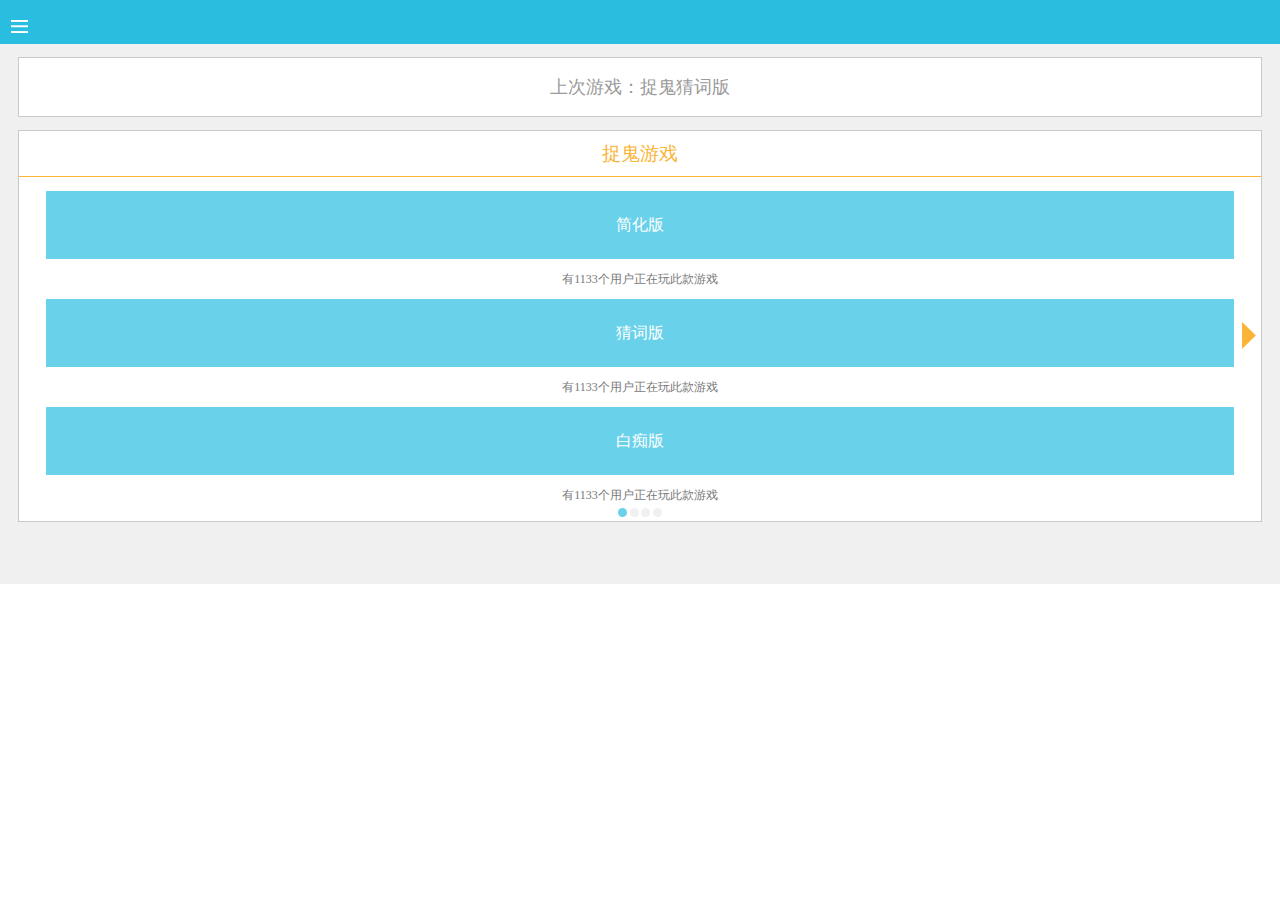
==== 精灵/index.html @ f04cd04d "first commit" ====
<!DOCTYPE html>
<html lang="zh">

	<head>
		<meta charset="UTF-8" />
		<meta name="viewport" content="width=device-width, initial-scale=1.0" />
		<meta http-equiv="X-UA-Compatible" content="ie=edge" />
		<title>index</title>
		<script type="text/javascript">
			
			// 扩展API是否准备好，如果没有则监听“plusready"事件  
        if(window.plus){  
        plusReady();  
        }else{   
        document.addEventListener( "plusready", plusReady, false );  
        }  
        // 扩展API准备完成后要执行的操作  
        function plusReady(){  
        var ws = plus.webview.currentWebview(); //pw回车可输出plus.webview  
        // ... code 
		 
		
		
			
		</script>
		





		<link rel="stylesheet" type="text/css" href="css/normalize.css">
		<link rel="stylesheet" type="text/css" href="css/common.css">
		<link rel="stylesheet" type="text/css" href="css/index.css" >
		
	</head>

	<body>
		<header>
			<a href="#">
				<div class="na"></div>
			</a>
		</header>
		<main>
			<div class="f18">上次游戏：捉鬼猜词版</div>
			<div class="box">
				<div class="box-1">捉鬼游戏</div>
				<div class="box-2 f16"><a href="./html/sz.html">简化版</a></div>
				<div class="box-3 f12">有1133个用户正在玩此款游戏</div>
				<div class="box-4 f16">
					猜词版
					<a href="#"><div class="icon-u14"></div></a>

				</div>
				<div class="box-5 f12">有1133个用户正在玩此款游戏</div>
				<div class="box-6 f16">白痴版</div>
				<div class="box-7 f12">有1133个用户正在玩此款游戏</div>
				<div class="box-8">
					<div class="item1"></div>
					<div class="item2"></div>
					<div class="item3"></div>
					<div class="item4"></div>
				</div>

			</div>

		</main>
		

	</body>

</html>
---- 精灵/css/common.css ----
Skip to content
 
Search or jump to…

Pull requests
Issues
Marketplace
Explore
 @qqhhxx Sign out
34
325 125 zhangxinxu/zxx.lib.css
 Code  Issues 5  Pull requests 0  Projects 0  Wiki  Insights
zxx.lib.css/zxx.lib.css
2775c76  on 21 Mar 2017
 zhangxinxu h16->h14
     
340 lines (335 sloc)  11.2 KB
/*!
* by zhangxinxu(.com) 2010-?
* https://github.com/zhangxinxu/zxx.lib.css
* under MIT license
*/
/*
* 2010-07-12 v1.0
* 2010-07-21 v1.1 添加block元素居中之auto属性，增加鼠标手形样式
* 2010-09-17 v1.2 添加z-index层级属性
* 2010-09-29 v1.3 添加break-word属性
* 2010-11-12 v1.4 添加white-space:nowrap;值，去掉Georgia字体
* 2011-01-17 v1.5 去除red颜色，添加cell双栏自适应属性，z样式影响扩至IE7，样式位置以及顺序调整，dib样式忽略Firefox 2，去除Lucida Console字体，添加Verdana字体，添加letter-spacing样式
* 2011-07-28 v1.6 增加vertical-align:bottom属性，增加点点点效果多样
* 2012-01-18 v1.7 点点点效果样式去除-moz-前缀，多余；增加修复cell下连续单词字符换行问题；去除.ovs{overflow:scroll;}
                  去除.vimg{margin-bottom:-3px;}
* 2013-05-24 v2.0 为开源到github上做大改
                  1. 增加margin负值范围
                  2. margin/padding增加15px/30px组
                  3. 中文字体改成英文字符表示，例如“微软雅黑” → "microsoft yahei"
                  4. 新增border系列, background-color系列, width(fixed value/percent value)系列以及.ell以下所有样式
* 2013-07-31 v2.1 inline_any等12px字体大小限制去除，inline_box的-3px间距缩进改成-.25em, 以便适应各种字体大小环境
* 2013-09-13 v2.2 12px字体大小限制修改为1px笔误了，应该为1em, 删除-ms-transition
* 2013-10-11 v2.3 float_seven一直没删除，清掉。增加两个绝对定位隐藏：abs_out和abs_clip
* 2013-11-23 v2.4 add p0, ova, f18. 去除trans中-moz-和-o-私有前缀
* 2014-02-26 v2.5 fix two name mistake
* 2014-02-27 v2.6 add fl
* 2015-02-08 v2.7 具体改动有：
                  1. 添加h0
                  2. 修改 .vn -2px → -4px
                  3. zoom增加webkit重绘修复
                  4. 去除.trans非webkit私有前缀
                  5. loading背景图使用about:blank代替
* 2015-02-09 v2.8 具体改动有：
                  1. 添加.lh0
                  2. 移除.f10, .f13, 添加f28，因为现代web站点字号越来越大
                  3. .n添加white-space: normal声明
                  4. 移除.vn使用具体负值代替，因为图标+不同字号，vertical-align的负值也不同，新增.v-1 ~ .v-5 按钮与文字的垂直对齐也可使用，兼容IE6+
                  5. 移除.z中-webkit-transform: translateZ(0)此声明虽然能修复一些重绘问题，但同时也会带来垂直位置，position:fixed限制，影响overflow对absolute元素限制等一系列问题，移除之~
                  6. 移除cell_bk, 若遭遇不换行问题，使用.cell_ovh代替~
                  7. .trans中时间0.3s → .3s
                  8. .disabled禁用大改造，使适用性更广泛
                  9. 增加.opa0 透明度0
                  10. float percent more accurate for IE8+
* 2016-03-25 v2.9 本次改动有：
                  1. fix w300宽度值为280px的错误
                  2. dib增加div,p等标签的IE7特别处理，之前建议使用inline_any
                  3. add h30, lh30，因为随着大屏普及，页面元素尺寸更大了
                  4. transition时间从.3s → .15s
                  5. pointer-events增加-ms-私有前缀for IE10+
* 2017-02-15 v2.10 本次改动
                  1. 修正.h16应该是.h14的问题
*/

/* ---------------------single CSS----------------------- */
/* display */
.dn{display:none;}
.di{display:inline;}
.db{display:block;}
.dib{display:inline-block;}
div.dib{*display:inline; *zoom:1;}/* other block level tag(eg. p, li, h1~h6), using 'inline_any' instead */
/* height */
.h0{height:0;}
.h14{height:14px;}
.h16{height:16px;}
.h18{height:18px;}
.h20{height:20px;}
.h22{height:22px;}
.h24{height:24px;}
.h30{height:30px;}
/* width */
/* fixed width value */
.w20{width:20px;}
.w50{width:50px;}
.w70{width:70px;}
.w100{width:100px;}
.w120{width:120px;}
.w140{width:140px;}
.w160{width:160px;}
.w180{width:180px;}
.w200{width:200px;}
.w220{width:220px;}
.w250{width:250px;}
.w280{width:280px;}
.w300{width:300px;}
.w320{width:320px;}
.w360{width:360px;}
.w400{width:400px;}
.w460{width:460px;}
.w500{width:500px;}
.w600{width:600px;}
.w640{width:640px;}
.w700{width:700px;}
/* percent width value */
.pct10{width:10%;}
.pct15{width:15%;}
.pct20{width:20%;}
.pct25{width:25%;}
.pct30{width:30%;}
.pct33{width:33.3%;}
.pct40{width:40%;}
.pct50{width:50%;}
.pct60{width:60%;}
.pct66{width:66.6%;}
.pct70{width:70%;}
.pct75{width:75%;}
.pct80{width:80%;}
.pct90{width:90%;}
.pct100{width:100%;}
/* line-height */
.lh0{line-height:0;}
.lh14{line-height:14px;}
.lh16{line-height:16px;}
.lh18{line-height:18px;}
.lh20{line-height:20px;}
.lh22{line-height:22px;}
.lh24{line-height:24px;}
.lh30{line-height:30px;}
/* margin */
.m0{margin:0;}
.ml1{margin-left:1px;}
.ml2{margin-left:2px;}
.ml5{margin-left:5px;}
.ml10{margin-left:10px;}
.ml15{margin-left:15px;}
.ml20{margin-left:20px;}
.ml30{margin-left:30px;}
.mr1{margin-right:1px;}
.mr2{margin-right:2px;}
.mr5{margin-right:5px;}
.mr10{margin-right:10px;}
.mr15{margin-right:15px;}
.mr20{margin-right:20px;}
.mr30{margin-right:30px;}
.mt1{margin-top:1px;}
.mt2{margin-top:2px;}
.mt5{margin-top:5px;}
.mt10{margin-top:10px;}
.mt15{margin-top:15px;}
.mt20{margin-top:20px;}
.mt30{margin-top:30px;}
.mb1{margin-bottom:1px;}
.mb2{margin-bottom:2px;}
.mb5{margin-bottom:5px;}
.mb10{margin-bottom:10px;}
.mb15{margin-bottom:15px;}
.mb20{margin-bottom:20px;}
.mb30{margin-bottom:30px;}
/* margin negative */
.ml-1{margin-left:-1px;}
.mr-1{margin-right:-1px;}
.mt-1{margin-top:-1px;}
.mb-1{margin-bottom:-1px;}
.ml-3{margin-left:-3px;}
.mr-3{margin-right:-3px;}
.mt-3{margin-top:-3px;}
.mb-3{margin-bottom:-3px;}
.ml-20{margin-left:-20px;}
.mr-20{margin-right:-20px;}
.mt-20{margin-top:-20px;}
.mb-20{margin-bottom:-20px;}
/* padding */
.p0{padding:0;}
.p1{padding:1px;}
.pl1{padding-left:1px;}
.pt1{padding-top:1px;}
.pr1{padding-right:1px;}
.pb1{padding-bottom:1px;}
.p2{padding:2px;}
.pl2{padding-left:2px;}
.pt2{padding-top:2px;}
.pr2{padding-right:2px;}
.pb2{padding-bottom:2px;}
.pl5{padding-left:5px;}
.p5{padding:5px;}
.pt5{padding-top:5px;}
.pr5{padding-right:5px;}
.pb5{padding-bottom:5px;}
.p10{padding:10px;}
.pl10{padding-left:10px;}
.pt10{padding-top:10px;}
.pr10{padding-right:10px;}
.pb10{padding-bottom:10px;}
.p15{padding:15px;}
.pl15{padding-left:15px;}
.pt15{padding-top:15px;}
.pr15{padding-right:15px;}
.pb15{padding-bottom:15px;}
.p20{padding:20px;}
.pl20{padding-left:20px;}
.pt20{padding-top:20px;}
.pr20{padding-right:20px;}
.pb20{padding-bottom:20px;}
.p30{padding:30px;}
.pl30{padding-left:30px;}
.pt30{padding-top:30px;}
.pr30{padding-right:30px;}
.pb30{padding-bottom:30px;}
/* border-color name rule: border(b)-position(l/r/t/b/d)-width(null/2)-style(null/sh)-color(first one letter/first two letter) |-> All colors are safe color*/
.bdc{border:1px solid #ccc;}
.blc{border-left:1px solid #ccc;}
.brc{border-right:1px solid #ccc;}
.btc{border-top:1px solid #ccc;}
.bbc{border-bottom:1px solid #ccc;}
.bdd{border:1px solid #ddd;}
.bld{border-left:1px solid #ddd;}
.brd{border-right:1px solid #ddd;}
.btd{border-top:1px solid #ddd;}
.bbd{border-bottom:1px solid #ddd;}
.bde{border:1px solid #eee;}
.ble{border-left:1px solid #eee;}
.bre{border-right:1px solid #eee;}
.bte{border-top:1px solid #eee;}
.bbe{border-bottom:1px solid #eee;}
/* background-color name rule: bg - (key word/Hex color) |-> All colors are safe color */
.bgwh{background-color:#fff;}
.bgfb{background-color:#fbfbfb;}
.bgf5{background-color:#f5f5f5;}
.bgf0{background-color:#f0f0f0;}
.bgeb{background-color:#ebebeb;}
.bge0{background-color:#e0e0e0;}
/* safe color */
.g0{color:#000;}
.g3{color:#333;}
.g6{color:#666;}
.g9{color:#999;}
.gc{color:#ccc;}
.wh{color:white;}
/* font-size */
.f0{font-size:0;}
.f12{font-size:12px;}
.f13{font-size:13px;}
.f14{font-size:14px;}
.f16{font-size:16px;}
.f18{font-size:18px;}
.f20{font-size:20px;}
.f24{font-size:24px;}
.f28{font-size:28px;}
/* font-family */
.fa{font-family:Arial;}
.ft{font-family:Tahoma;}
.fv{font-family:Verdana;}
.fs{font-family:Simsun;}
.fl{font-family:'Lucida Console';}
.fw{font-family:'Microsoft Yahei';}
/* font-style */
.n{font-weight:normal; font-style:normal; white-space: normal;}
.b{font-weight:bold;}
.i{font-style:italic;}
/* text-align */
.tc{text-align:center;}
.tr{text-align:right;}
.tl{text-align:left;}
.tj{text-align:justify;}
/* text-decoration */
.tdl{text-decoration:underline;}
.tdn,.tdn:hover,.tdn a:hover,a.tdl:hover{text-decoration:none;}
/* letter-spacing */
.lt-1{letter-spacing:-1px;}
.lt0{letter-spacing:0;}
.lt1{letter-spacing:1px;}
/* white-space */
.nowrap{white-space:nowrap;}
/* word-wrap */
.bk{word-wrap:break-word;}
/* vertical-align */
.vm{vertical-align:middle;}
.vtb{vertical-align:text-bottom;}
.vb{vertical-align:bottom;}
.vt{vertical-align:top;}
.v-1{vertical-align:-1px;}
.v-2{vertical-align:-2px;}
.v-3{vertical-align:-3px;}
.v-4{vertical-align:-4px;}
.v-5{vertical-align:-5px;}
/* float */
.l{float:left;}
.r{float:right;}
/* clear */
.cl{clear:both;}
/* position */
.rel{position:relative;}
.abs{position:absolute;}
/*z-index*/
.zx1{z-index:1;}
.zx2{z-index:2;}
/* cursor */
.poi{cursor:pointer;}
.def{cursor:default;}
/* overflow */
.ovh{overflow:hidden;}
.ova{overflow:auto;}
/* visibility */
.vh{visibility:hidden;}
.vv{visibility:visible;}
/* opacity */
.opa0{opacity:0; filer:alpha(opacity=0);}
/* zoom */
.z{*zoom:1;}


/* ------------------- multiply CSS ------------------ */
/* 块状元素水平居中 */
.auto{margin-left:auto; margin-right:auto;}
/* 清除浮动*/
.fix{*zoom:1;}
.fix:after{display:table; content:''; clear:both;}
/* 基于display:table-cell的自适应布局 */
.cell{display:table-cell; *display:inline-block; width:2000px; *width:auto;}
/* 双栏自适应cell部分连续英文字符换行 */
.cell2{overflow:hidden; _display:inline-block;}
/* 单行文字溢出虚点显 示*/
.ell{text-overflow:ellipsis; white-space:nowrap; overflow:hidden;}
/* css3过渡动画效果 */
.trans{
    -webkit-transition:all .15s;	
            transition:all .15s;
}
/* 大小不定元素垂直居中 */
.dib_vm{display:inline-block; width:0; height:100%; vertical-align:middle;}
/* 加载中背景图片 - 如果您使用该CSS小库，务必修改此图片地址 */
.loading{background:url(about:blank) no-repeat center;}
/* 无框文本框文本域 */
.bd_none{border:0; outline:none;}
/* 绝对定位隐藏 */
.abs_out{position:absolute; left:-999em; top:-999em;}
.abs_clip{position:absolute; clip:rect(0 0 0 0);}
/* 按钮禁用 */
.disabled{outline:0 none; cursor:default!important; opacity:.4; filer:alpha(opacity=40); -ms-pointer-events:none; pointer-events:none;}
/*inline-block与float等宽列表*/
.inline_box{font-size:1em; letter-spacing:-.25em; font-family:Arial;}
.inline_two, .inline_three, .inline_four, .inline_five, .inline_six, .inline_any{display:inline-block; *display:inline; letter-spacing:0; vertical-align:top; *zoom:1;}
.float_two, .float_three, .float_four, .float_five, .float_six{float:left;}
.inline_two, .float_two{width:50%; *width:49.9%;}
.inline_three, .float_three{width:33.33333%; *width:33.3%;}
.inline_four, .float_four{width:25%; *width:24.9%;}
.inline_five, .float_five{width:20%; *width:19.9%;}
.inline_six, .float_six{width:16.66666%; *width:16.6%;}
.inline_fix{display:inline-block; width:100%; height:0; overflow:hidden;}
---- 精灵/css/index.css ----
header {
  box-sizing: border-box;
  width: 100%;
  height: 44px;
  background-color: #29BDE0;
  padding-top: 20px;
  padding-left: 11px;
}
header a {
  display: block;
  cursor: hand;
  position: absolute;
  top: 20px;
  left: 11px;
  background-image: url(../img/icon.png);
  background-repeat: no-repeat;
  width: 17px;
  height: 13px;
  background-position: 0px 0px;
}
main {
  background-color: #F0F0F0;
  box-sizing: border-box;
  width: 100%;
  padding: 13px 18px 31px 18px;
}
main .f18 {
  box-sizing: border-box;
  text-align: center;
  font-family: HiraginoSansGB-W3;
  font-weight: normal;
  color: #9a9a9a;
  line-height: 58px;
  background-color: #fff;
  border: 1px solid #C9C9C9;
}
main .box {
  position: relative;
  margin-top: 13px;
  margin-bottom: 31px;
  padding-bottom: 4px;
  background-color: #fff;
  text-align: center;
  border: 1px solid #C9C9C9;
}
main .box .box-1 {
  text-align: center;
  font-size: 19px;
  font-family: HiraginoSansGB-W3;
  font-weight: normal;
  color: #fbb435;
  line-height: 45px;
  border-bottom: 1px solid #FBB435;
  background-color: #fff;
}
main .box .f16 {
  margin: 14px 27px;
  text-align: center;
  font-family: HiraginoSansGB-W3;
  font-weight: normal;
  color: #ffffff;
  line-height: 68px;
  background-color: #69D1E9;
}
main .box .f16 a {
  text-decoration: none;
  color: #ffffff;
}
main .box .f12 {
  font-family: HiraginoSansGB-W3;
  font-weight: normal;
  color: #787878;
  line-height: 1;
}
main .box .box-4 {
  position: relative;
}
main .box .box-4 .icon-u14 {
  position: absolute;
  right: -22px;
  top: 22px;
  width: 14px;
  height: 28px;
  background-image: url(../img/u14.png);
}
main .box .box-8 {
  width: 47px;
  margin-left: auto;
  margin-right: auto;
  margin-top: 7px;
  display: flex;
  flex-direction: row;
  justify-content: space-around;
}
main .box .box-8 .item1 {
  width: 9px;
  height: 9px;
  border-radius: 4.5px;
  background-color: #69D1E9;
}
main .box .box-8 .item2 {
  width: 9px;
  height: 9px;
  border-radius: 4.5px;
  background-color: #F0F0F0;
}
main .box .box-8 .item3 {
  width: 9px;
  height: 9px;
  border-radius: 4.5px;
  background-color: #F0F0F0;
}
main .box .box-8 .item4 {
  width: 9px;
  height: 9px;
  border-radius: 4.5px;
  background-color: #F0F0F0;
}
.box-6 {
  position: relative;
}
.box-6 a {
  display: block;
  cursor: hand;
  position: absolute;
  box-sizing: border-box;
  width: 14px;
  height: 28px;
  top: 22px;
  right: -22px;
  background-image: url(../img/u14.png);
}
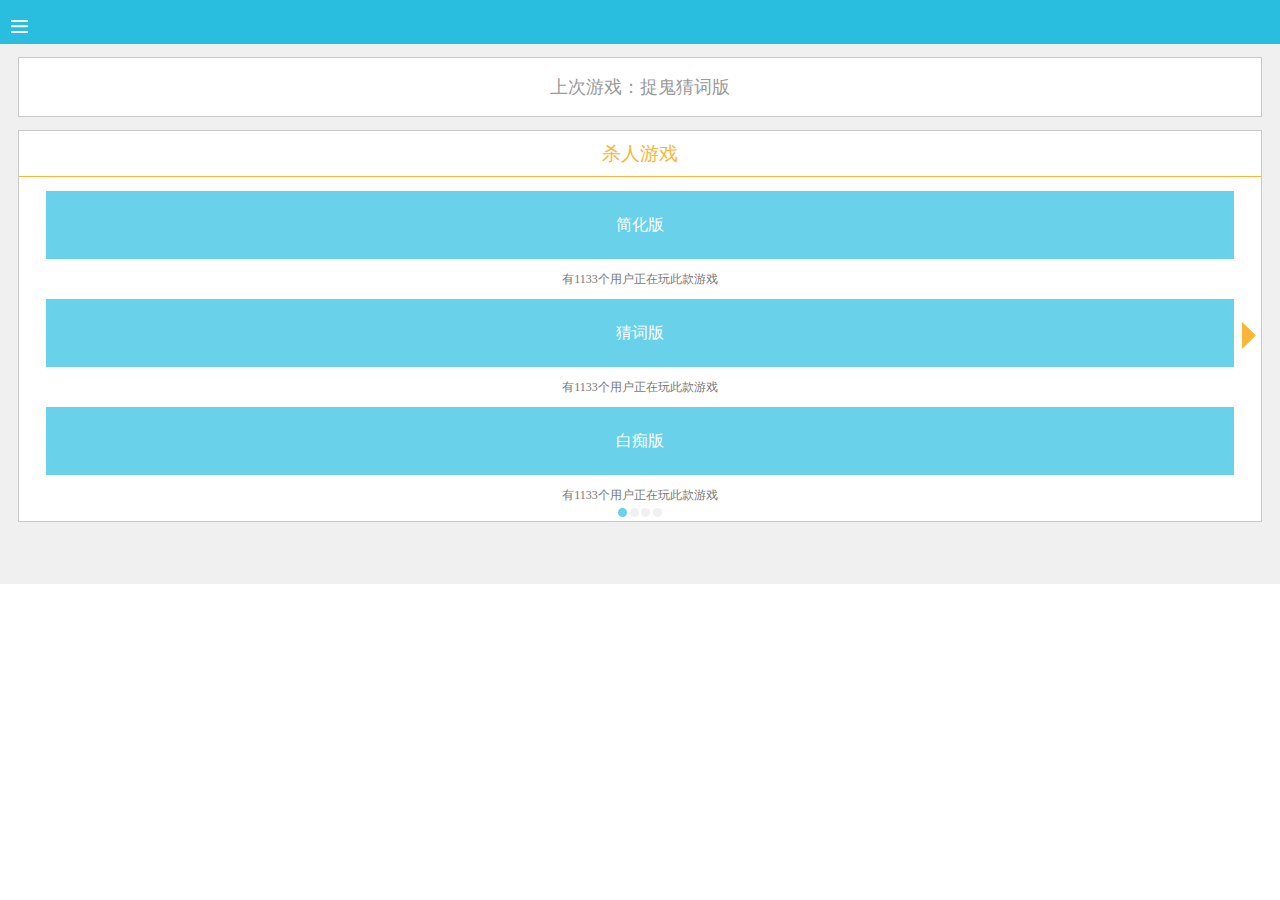
==== commit 56d791fb: "add new feature" ====
--- a/精灵/index.html
+++ b/精灵/index.html
@@ -44,7 +44,7 @@
 		<main>
 			<div class="f18">上次游戏：捉鬼猜词版</div>
 			<div class="box">
-				<div class="box-1">捉鬼游戏</div>
+				<div class="box-1">杀人游戏</div>
 				<div class="box-2 f16"><a href="./html/sz.html">简化版</a></div>
 				<div class="box-3 f12">有1133个用户正在玩此款游戏</div>
 				<div class="box-4 f16">
